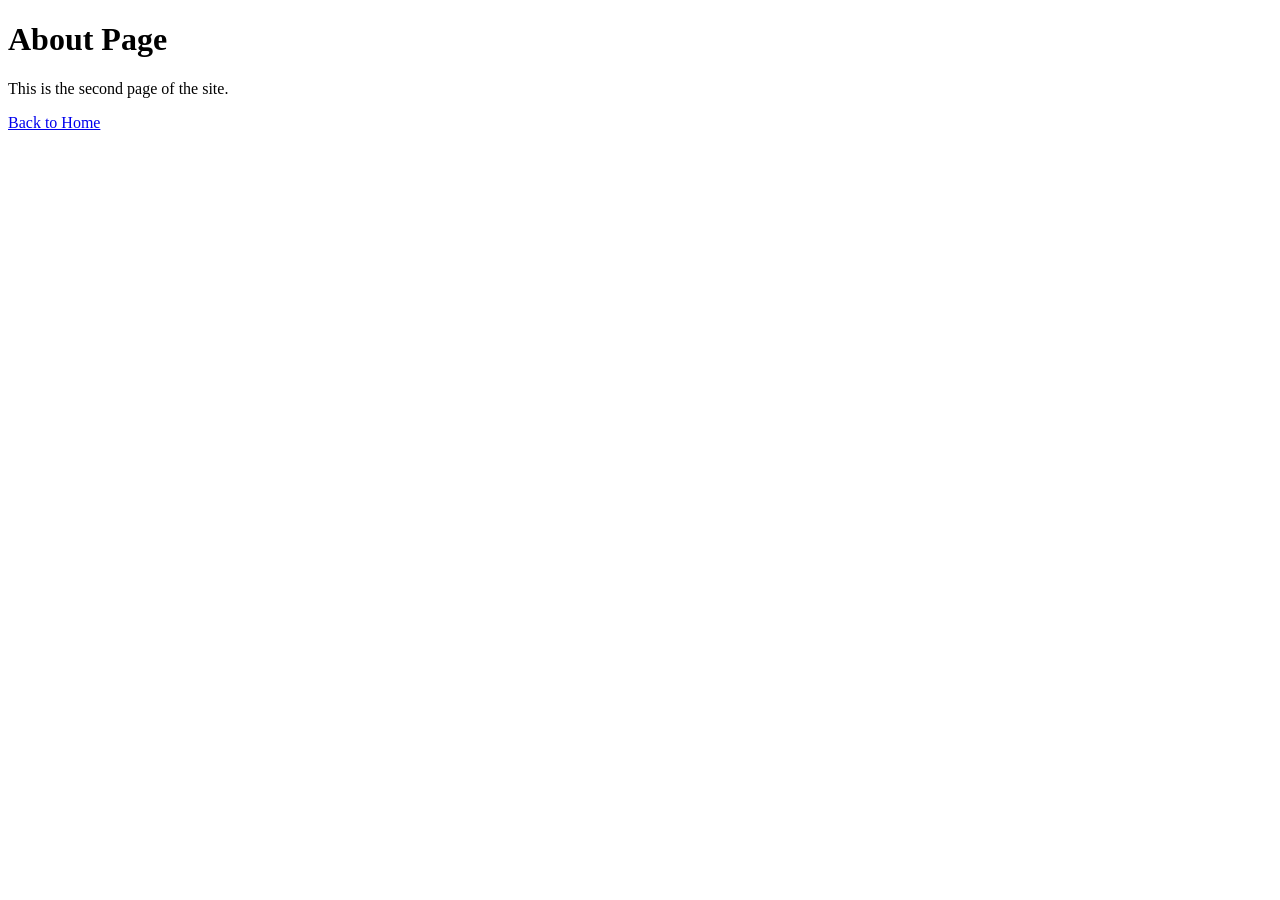
==== about.html @ fd04e1c5 "Add files via upload" ====
<!DOCTYPE html>
<html>
<head>
  <title>About Me</title>
</head>
<body>
  <h1>About Page</h1>
  <p>This is the second page of the site.</p>
  <a href="index.html">Back to Home</a>
</body>
</html>
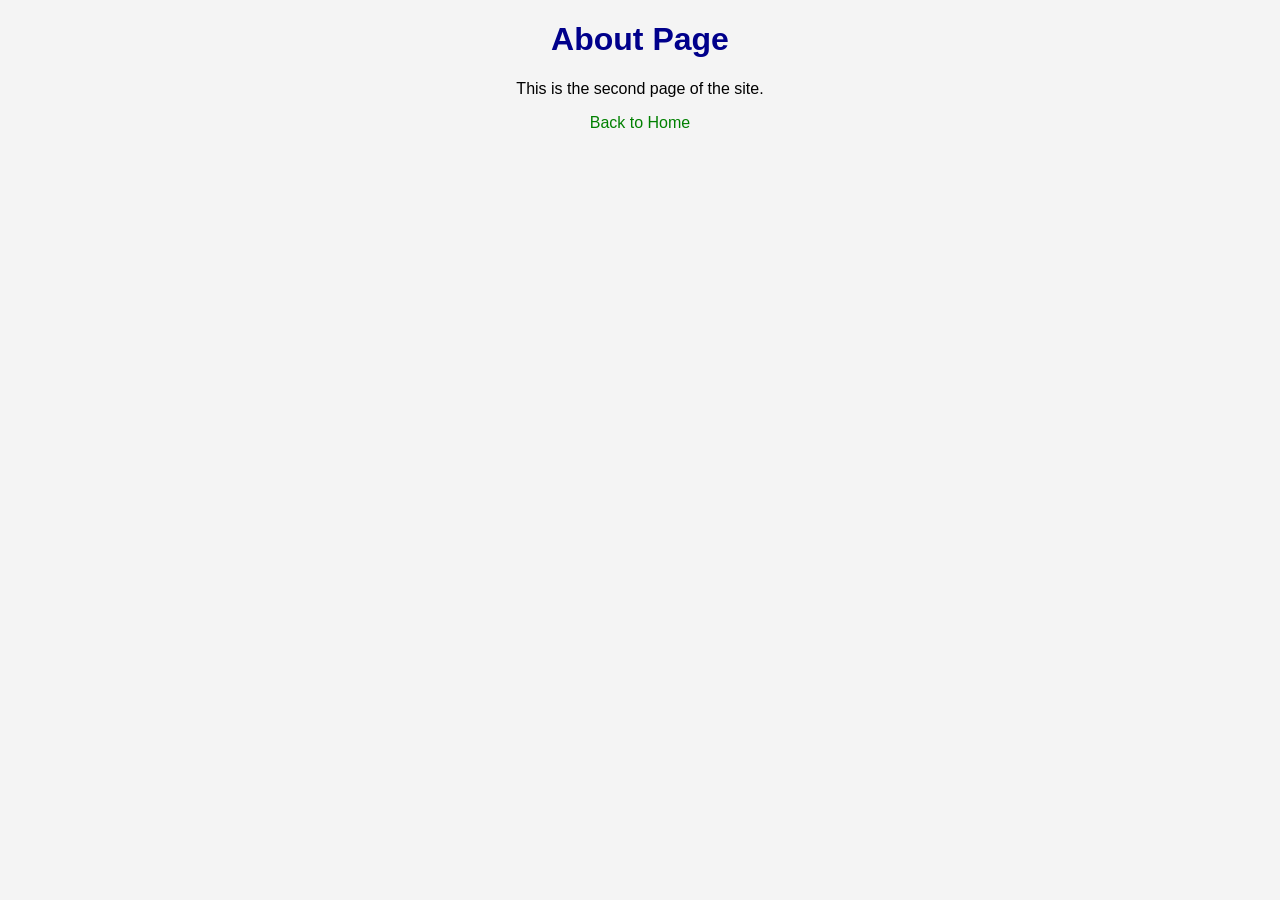
==== commit 8808d1a0: "Add stylesheet link to about.html" ====
--- a/about.html
+++ b/about.html
@@ -1,6 +1,7 @@
 <!DOCTYPE html>
 <html>
 <head>
+  <link rel="stylesheet" href="style.css">
   <title>About Me</title>
 </head>
 <body>
@@ -8,4 +9,4 @@
   <p>This is the second page of the site.</p>
   <a href="index.html">Back to Home</a>
 </body>
-</html>+</html>
--- a/style.css
+++ b/style.css
@@ -0,0 +1,12 @@
+body {
+  font-family: Arial, sans-serif;
+  background-color: #f4f4f4;
+  text-align: center;
+}
+h1 {
+  color: darkblue;
+}
+a {
+  color: green;
+  text-decoration: none;
+}
